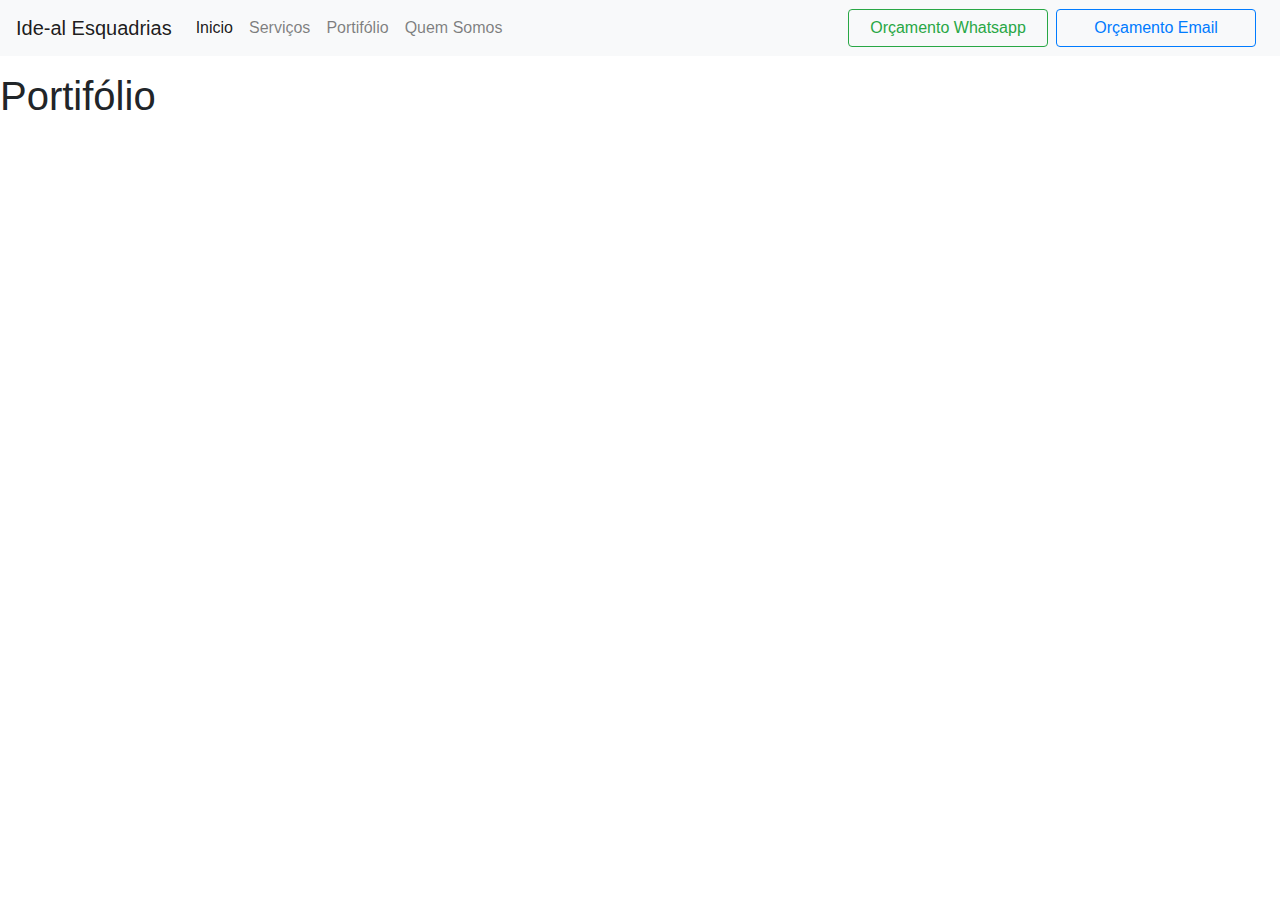
==== portifolio.html @ d732dbda "add. new views and routes" ====
<!doctype html>
<html lang="pt-br">
  <head>
    
    <meta charset="utf-8">
    <meta name="viewport" content="width=device-width, initial-scale=1, shrink-to-fit=no">

    <link rel="stylesheet" href="bootstrap-4.5.3-dist/css/bootstrap.css">
    <link rel="stylesheet" href="bootstrap-4.5.3-dist/css/bootstrap.min.css">

    <title>IDE-AL Esquadrias</title>
  </head>
  <body>



    <nav class="navbar navbar-expand-lg navbar-light bg-light mb-3">
        <a class="navbar-brand" href="index.html">Ide-al Esquadrias</a>
        <button class="navbar-toggler" type="button" data-toggle="collapse" data-target="#navbarSupportedContent" aria-controls="navbarSupportedContent" aria-expanded="false" aria-label="Toggle navigation">
          <span class="navbar-toggler-icon"></span>
        </button>
        <div class="collapse navbar-collapse" id="navbarSupportedContent">
          <ul class="navbar-nav mr-auto">
            <li class="nav-item active">
              <a class="nav-link" href="index.html">Inicio</a>
            </li>
            <div class="dropdown-divider"></div>
            <li class="nav-item">
              <a class="nav-link" href="servicos.html">Serviços</a>
            </li>
            <div class="dropdown-divider"></div>
            <li class="nav-item">
              <a class="nav-link" href="portifolio.html">Portifólio</a>
            </li>
            <div class="dropdown-divider"></div>
            <li class="nav-item">
              <a class="nav-link" href="quemSomos.html">Quem Somos</a>
            </li>
          </ul>
          <div class="dropdown-divider"></div>
          <form class="form-inline mr-2 my-2 my-lg-0">
            <button class="btn btn-outline-success my-2 my-sm-0 m-auto" style="width: 200px;">Orçamento Whatsapp</button>            
          </form>
          <form class="form-inline mr-2 my-2 my-lg-0">
            <button class="btn btn-outline-primary my-2 my-sm-0 m-auto" style="width: 200px;">Orçamento Email</button>
          </form>
        </div>
      </nav>



        <h1>Portifólio</h1>







    

    <script src="bootstrap-4.5.3-dist/js/jquery.js"></script>
    <script src="bootstrap-4.5.3-dist/js/bootstrap.js" ></script>
    <script src="bootstrap-4.5.3-dist/js/bootstrap.min.js" ></script>

  </body>
</html>




            <!-- <li class="nav-item dropdown">
              <a class="nav-link dropdown-toggle" href="#" id="navbarDropdown" role="button" data-toggle="dropdown" aria-haspopup="true" aria-expanded="false">
                Serviços
              </a>
              <div class="dropdown-menu" aria-labelledby="navbarDropdown">
                <a class="dropdown-item" href="#">Instalação</a>
                <div class="dropdown-divider"></div>
                <a class="dropdown-item" href="#">Manutenção</a>
              </div>
            </li> -->
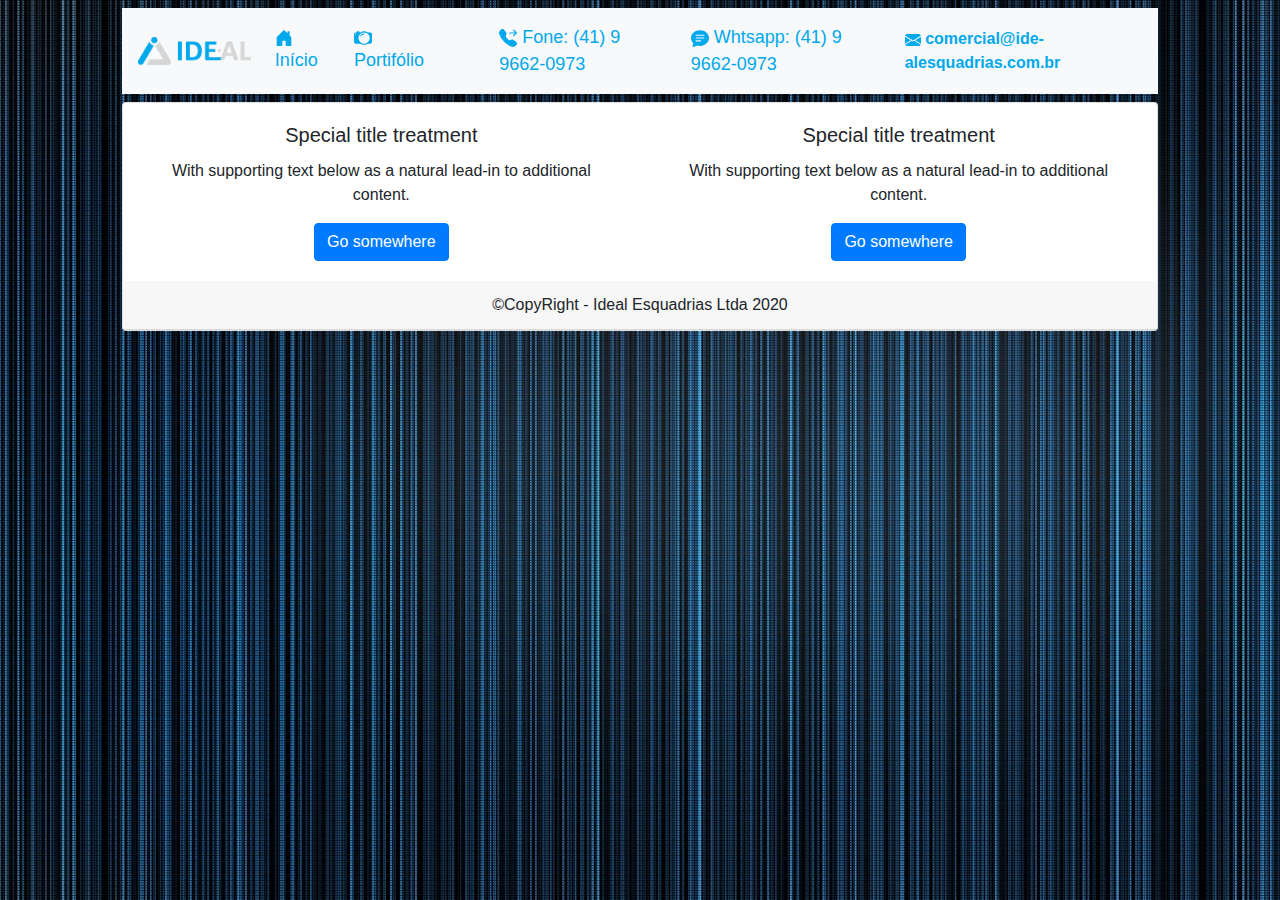
==== commit 8880938b: "create. protifoli.html" ====
--- a/portifolio.html
+++ b/portifolio.html
@@ -1,81 +1,112 @@
-<!doctype html>
 <html lang="pt-br">
   <head>
     
     <meta charset="utf-8">
     <meta name="viewport" content="width=device-width, initial-scale=1, shrink-to-fit=no">
 
+    <link rel="icon" href="img/favicon_ideal.ico"  type="image/icon type">
     <link rel="stylesheet" href="bootstrap-4.5.3-dist/css/bootstrap.css">
     <link rel="stylesheet" href="bootstrap-4.5.3-dist/css/bootstrap.min.css">
+    <link rel="stylesheet" href="bootstrap-4.5.3-dist/css/overrideStyle.css">
 
     <title>IDE-AL Esquadrias</title>
   </head>
   <body>
+    <!--GLOBAL STYLE-->
+    <style>
+      body{
+        background-image: url(img/background.jpg);
+      }
+
+      .logoIdeal{
+        height: 28px;
+        width: 113px;
+      }
+    </style>
+
+    <!--início menu navabar -->
+    <div class="col-lg-10 col-sm-12  m-0 m-auto">
+    <div class="row m-0">
+    <nav class="navbar navbar-expand-lg navbar-light bg-light col-lg-4 mt-2 mb-2">
+      <a class="navbar-brand" href="index.html"><img class="logoIdeal" src="img/logo_ideal.png"></a>
+      <button class="navbar-toggler" type="button" data-toggle="collapse" data-target="#navbarSupportedContent" aria-controls="navbarSupportedContent" aria-expanded="false" aria-label="Toggle navigation">
+        <span class="navbar-toggler-icon"></span>
+      </button>
+    
+      <div class="collapse navbar-collapse" id="navbarSupportedContent">
+        <ul class="navbar-nav">
+          <li class="nav-item ligue">
+            <a class="nav-link" href="index.html"  style="color: rgb(0, 168, 236); font-size: 18px;">
+              <svg width="1em" height="1em" viewBox="0 0 16 16" class="bi bi-house-door-fill" fill="currentColor" xmlns="http://www.w3.org/2000/svg">
+                <path d="M6.5 10.995V14.5a.5.5 0 0 1-.5.5H2a.5.5 0 0 1-.5-.5v-7a.5.5 0 0 1 .146-.354l6-6a.5.5 0 0 1 .708 0l6 6a.5.5 0 0 1 .146.354v7a.5.5 0 0 1-.5.5h-4a.5.5 0 0 1-.5-.5V11c0-.25-.25-.5-.5-.5H7c-.25 0-.5.25-.5.495z"/>
+                <path fill-rule="evenodd" d="M13 2.5V6l-2-2V2.5a.5.5 0 0 1 .5-.5h1a.5.5 0 0 1 .5.5z"/>
+              </svg>
+              Início
+            </a>
+          </li>
+          <li class="nav-item ligue">
+            <a class="nav-link" href="portifolio.html" style="color: rgb(0, 168, 236); font-size: 18px;">
+              <svg width="1em" height="1em" viewBox="0 0 16 16" class="bi bi-camera2" fill="currentColor" xmlns="http://www.w3.org/2000/svg">
+                <path d="M9 5C7.343 5 5 6.343 5 8a4 4 0 0 1 4-4v1z"/>
+                <path fill-rule="evenodd" d="M14.333 3h-2.015A5.97 5.97 0 0 0 9 2a5.972 5.972 0 0 0-3.318 1H1.667C.747 3 0 3.746 0 4.667v6.666C0 12.253.746 13 1.667 13h4.015c.95.632 2.091 1 3.318 1a5.973 5.973 0 0 0 3.318-1h2.015c.92 0 1.667-.746 1.667-1.667V4.667C16 3.747 15.254 3 14.333 3zM1.5 5a.5.5 0 1 0 0-1 .5.5 0 0 0 0 1zM9 13A5 5 0 1 0 9 3a5 5 0 0 0 0 10z"/>
+                <path d="M2 3a1 1 0 0 1 1-1h1a1 1 0 0 1 0 2H3a1 1 0 0 1-1-1z"/>
+              </svg>
+              Portifólio
+            </a>
+          </li>
+        </ul>
+      </div>
+    </nav>
+        <nav class="navbar navbar-expand-lg navbar-light bg-light col-lg-8 mt-2 mb-2" style="float: right;">
+                <a class="nav-link ligue" style="font-size: 18px; color: rgb(0, 168, 236)">
+                  <svg width="1em" height="1em" viewBox="0 0 16 16" class="bi bi-telephone-forward-fill" fill="currentColor" xmlns="http://www.w3.org/2000/svg">
+                    <path fill-rule="evenodd" d="M1.885.511a1.745 1.745 0 0 1 2.61.163L6.29 2.98c.329.423.445.974.315 1.494l-.547 2.19a.678.678 0 0 0 .178.643l2.457 2.457a.678.678 0 0 0 .644.178l2.189-.547a1.745 1.745 0 0 1 1.494.315l2.306 1.794c.829.645.905 1.87.163 2.611l-1.034 1.034c-.74.74-1.846 1.065-2.877.702a18.634 18.634 0 0 1-7.01-4.42 18.634 18.634 0 0 1-4.42-7.009c-.362-1.03-.037-2.137.703-2.877L1.885.511zm10.761.135a.5.5 0 0 1 .708 0l2.5 2.5a.5.5 0 0 1 0 .708l-2.5 2.5a.5.5 0 0 1-.708-.708L14.293 4H9.5a.5.5 0 0 1 0-1h4.793l-1.647-1.646a.5.5 0 0 1 0-.708z"/>
+                  </svg>
+                  Fone: (41) 9 9662-0973
+                </a>
+                <a class="nav-link ligue" style="font-size: 18px; color: rgb(0, 168, 236)">
+                  <svg width="1em" height="1em" viewBox="0 0 16 16" class="bi bi-chat-text-fill" fill="currentColor" xmlns="http://www.w3.org/2000/svg">
+                    <path fill-rule="evenodd" d="M16 8c0 3.866-3.582 7-8 7a9.06 9.06 0 0 1-2.347-.306c-.584.296-1.925.864-4.181 1.234-.2.032-.352-.176-.273-.362.354-.836.674-1.95.77-2.966C.744 11.37 0 9.76 0 8c0-3.866 3.582-7 8-7s8 3.134 8 7zM4.5 5a.5.5 0 0 0 0 1h7a.5.5 0 0 0 0-1h-7zm0 2.5a.5.5 0 0 0 0 1h7a.5.5 0 0 0 0-1h-7zm0 2.5a.5.5 0 0 0 0 1h4a.5.5 0 0 0 0-1h-4z"/>
+                  </svg>
+                  Whtsapp: (41) 9 9662-0973
+                </a>
+                <a class="nav-link ligue" style="font-size: 16px; color: rgb(0, 168, 236);">
+                  <svg width="1em" height="1em" viewBox="0 0 16 16" class="bi bi-envelope-fill" fill="currentColor" xmlns="http://www.w3.org/2000/svg">
+                    <path fill-rule="evenodd" d="M.05 3.555A2 2 0 0 1 2 2h12a2 2 0 0 1 1.95 1.555L8 8.414.05 3.555zM0 4.697v7.104l5.803-3.558L0 4.697zM6.761 8.83l-6.57 4.027A2 2 0 0 0 2 14h12a2 2 0 0 0 1.808-1.144l-6.57-4.027L8 9.586l-1.239-.757zm3.436-.586L16 11.801V4.697l-5.803 3.546z"/>
+                  </svg>
+                  <b>comercial@ide-alesquadrias.com.br</b>
+                </a>
+
+        </nav>
+      </div>
+        <!--fim menu navabar -->
+    
+
+        <!--inicio do footer-->
+        <div class="card mb-2">
+          <div class="row m-0">
+          <div class="card-body text-center col-lg-6 col-sm-12">
+            <h5 class="card-title">Special title treatment</h5>
+            <p class="card-text">With supporting text below as a natural lead-in to additional content.</p>
+            <a href="#" class="btn btn-primary">Go somewhere</a>
+          </div>
+          <div class="card-body text-center col-lg-6 col-sm-12">
+            <h5 class="card-title">Special title treatment</h5>
+            <p class="card-text">With supporting text below as a natural lead-in to additional content.</p>
+            <a href="#" class="btn btn-primary">Go somewhere</a>
+          </div>
+        </div>
+          <div class="card-header text-center">
+            ©CopyRight - Ideal Esquadrias Ltda 2020
+          </div>
+        </div>
+      </div>
+        <!-- final do footer-->
 
 
+  <script src="bootstrap-4.5.3-dist/js/jquery.js"></script>
+  <script src="bootstrap-4.5.3-dist/js/bootstrap.js" ></script>
+  <script src="bootstrap-4.5.3-dist/js/bootstrap.min.js" ></script>
 
-    <nav class="navbar navbar-expand-lg navbar-light bg-light mb-3">
-        <a class="navbar-brand" href="index.html">Ide-al Esquadrias</a>
-        <button class="navbar-toggler" type="button" data-toggle="collapse" data-target="#navbarSupportedContent" aria-controls="navbarSupportedContent" aria-expanded="false" aria-label="Toggle navigation">
-          <span class="navbar-toggler-icon"></span>
-        </button>
-        <div class="collapse navbar-collapse" id="navbarSupportedContent">
-          <ul class="navbar-nav mr-auto">
-            <li class="nav-item active">
-              <a class="nav-link" href="index.html">Inicio</a>
-            </li>
-            <div class="dropdown-divider"></div>
-            <li class="nav-item">
-              <a class="nav-link" href="servicos.html">Serviços</a>
-            </li>
-            <div class="dropdown-divider"></div>
-            <li class="nav-item">
-              <a class="nav-link" href="portifolio.html">Portifólio</a>
-            </li>
-            <div class="dropdown-divider"></div>
-            <li class="nav-item">
-              <a class="nav-link" href="quemSomos.html">Quem Somos</a>
-            </li>
-          </ul>
-          <div class="dropdown-divider"></div>
-          <form class="form-inline mr-2 my-2 my-lg-0">
-            <button class="btn btn-outline-success my-2 my-sm-0 m-auto" style="width: 200px;">Orçamento Whatsapp</button>            
-          </form>
-          <form class="form-inline mr-2 my-2 my-lg-0">
-            <button class="btn btn-outline-primary my-2 my-sm-0 m-auto" style="width: 200px;">Orçamento Email</button>
-          </form>
-        </div>
-      </nav>
-
-
-
-        <h1>Portifólio</h1>
-
-
-
-
-
-
-
-    
-
-    <script src="bootstrap-4.5.3-dist/js/jquery.js"></script>
-    <script src="bootstrap-4.5.3-dist/js/bootstrap.js" ></script>
-    <script src="bootstrap-4.5.3-dist/js/bootstrap.min.js" ></script>
-
-  </body>
-</html>
-
-
-
-
-            <!-- <li class="nav-item dropdown">
-              <a class="nav-link dropdown-toggle" href="#" id="navbarDropdown" role="button" data-toggle="dropdown" aria-haspopup="true" aria-expanded="false">
-                Serviços
-              </a>
-              <div class="dropdown-menu" aria-labelledby="navbarDropdown">
-                <a class="dropdown-item" href="#">Instalação</a>
-                <div class="dropdown-divider"></div>
-                <a class="dropdown-item" href="#">Manutenção</a>
-              </div>
-            </li> -->
+</body>
+</html>--- a/bootstrap-4.5.3-dist/css/overrideStyle.css
+++ b/bootstrap-4.5.3-dist/css/overrideStyle.css
@@ -0,0 +1,39 @@
+/* Monitors with screen width 1366px or above */
+@media only screen and (min-width: 1366px) {
+    
+}
+
+
+/*  Tablets in landscape mode, older desktop monitors */
+@media only screen and (min-width: 1024px) and (max-width: 1365px) {
+
+
+}
+
+
+/*  Tablets in portrait mode, large display smartphones landscape mode */
+@media only screen and (min-width: 768px) and (max-width: 1023px) {
+    .ligue{
+        margin: auto;
+    }
+    
+}
+
+
+/*  Smartphones in landscape mode */
+@media only screen and (min-width: 421px) and (max-width: 767px) {
+    .ligue{
+        margin: auto;
+    }
+    
+}
+
+
+/*  Smartphones in portrait mode  */
+@media only screen and (max-width: 420px) {
+    .ligue{
+        margin: auto;
+    }
+    
+
+}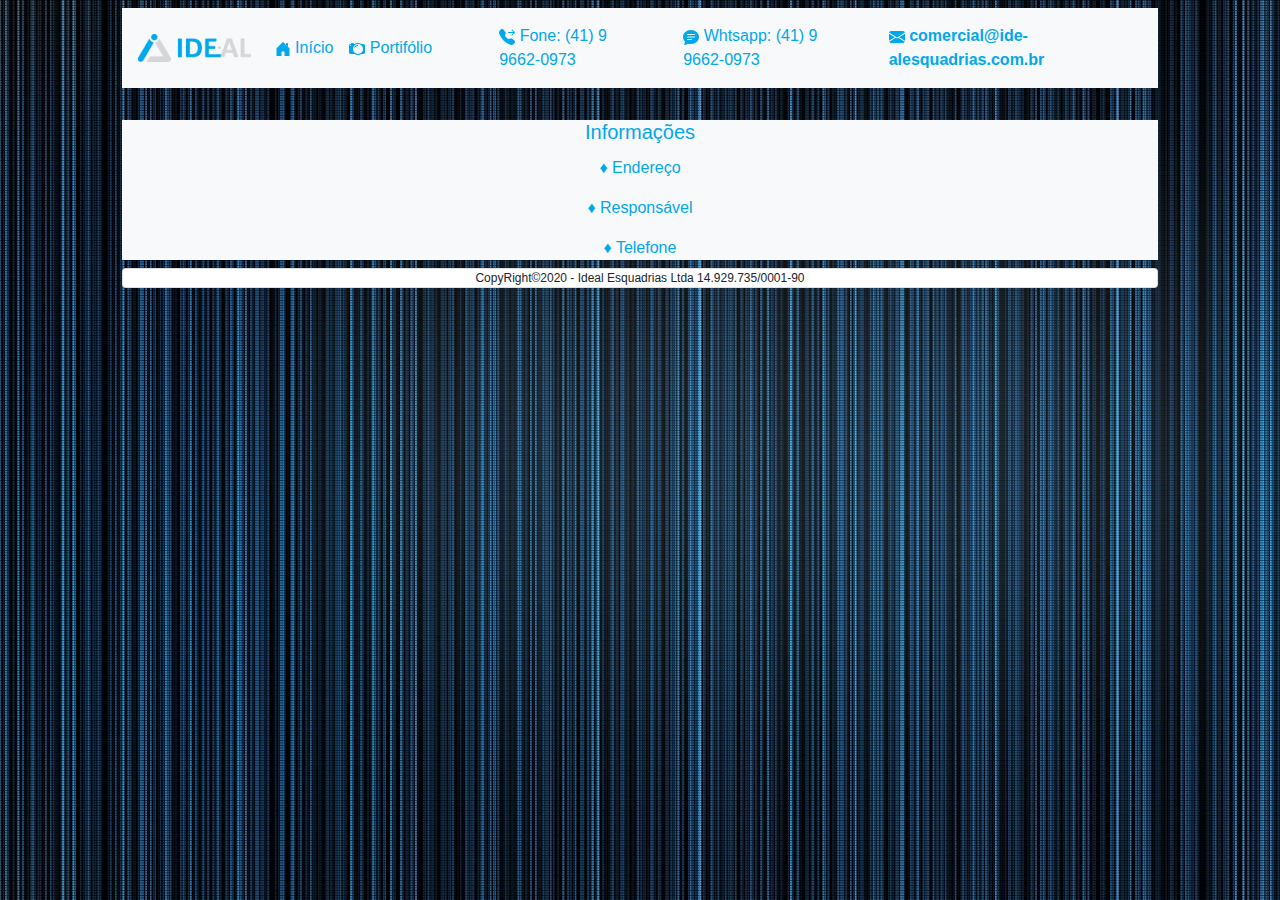
==== commit d1c56baf: "update. index.html, portifolio.hmtl" ====
--- a/portifolio.html
+++ b/portifolio.html
@@ -18,6 +18,11 @@
         background-image: url(img/background.jpg);
       }
 
+      .icon{
+        width: 32px;
+        height: 32px;
+      }
+
       .logoIdeal{
         height: 28px;
         width: 113px;
@@ -36,7 +41,7 @@
       <div class="collapse navbar-collapse" id="navbarSupportedContent">
         <ul class="navbar-nav">
           <li class="nav-item ligue">
-            <a class="nav-link" href="index.html"  style="color: rgb(0, 168, 236); font-size: 18px;">
+            <a class="nav-link fonte" href="index.html"  style="color: rgb(0, 168, 236);">
               <svg width="1em" height="1em" viewBox="0 0 16 16" class="bi bi-house-door-fill" fill="currentColor" xmlns="http://www.w3.org/2000/svg">
                 <path d="M6.5 10.995V14.5a.5.5 0 0 1-.5.5H2a.5.5 0 0 1-.5-.5v-7a.5.5 0 0 1 .146-.354l6-6a.5.5 0 0 1 .708 0l6 6a.5.5 0 0 1 .146.354v7a.5.5 0 0 1-.5.5h-4a.5.5 0 0 1-.5-.5V11c0-.25-.25-.5-.5-.5H7c-.25 0-.5.25-.5.495z"/>
                 <path fill-rule="evenodd" d="M13 2.5V6l-2-2V2.5a.5.5 0 0 1 .5-.5h1a.5.5 0 0 1 .5.5z"/>
@@ -45,7 +50,7 @@
             </a>
           </li>
           <li class="nav-item ligue">
-            <a class="nav-link" href="portifolio.html" style="color: rgb(0, 168, 236); font-size: 18px;">
+            <a class="nav-link fonte" href="portifolio.html" style="color: rgb(0, 168, 236);">
               <svg width="1em" height="1em" viewBox="0 0 16 16" class="bi bi-camera2" fill="currentColor" xmlns="http://www.w3.org/2000/svg">
                 <path d="M9 5C7.343 5 5 6.343 5 8a4 4 0 0 1 4-4v1z"/>
                 <path fill-rule="evenodd" d="M14.333 3h-2.015A5.97 5.97 0 0 0 9 2a5.972 5.972 0 0 0-3.318 1H1.667C.747 3 0 3.746 0 4.667v6.666C0 12.253.746 13 1.667 13h4.015c.95.632 2.091 1 3.318 1a5.973 5.973 0 0 0 3.318-1h2.015c.92 0 1.667-.746 1.667-1.667V4.667C16 3.747 15.254 3 14.333 3zM1.5 5a.5.5 0 1 0 0-1 .5.5 0 0 0 0 1zM9 13A5 5 0 1 0 9 3a5 5 0 0 0 0 10z"/>
@@ -58,19 +63,19 @@
       </div>
     </nav>
         <nav class="navbar navbar-expand-lg navbar-light bg-light col-lg-8 mt-2 mb-2" style="float: right;">
-                <a class="nav-link ligue" style="font-size: 18px; color: rgb(0, 168, 236)">
+                <a class="nav-link ligue fonte" style="color: rgb(0, 168, 236)">
                   <svg width="1em" height="1em" viewBox="0 0 16 16" class="bi bi-telephone-forward-fill" fill="currentColor" xmlns="http://www.w3.org/2000/svg">
                     <path fill-rule="evenodd" d="M1.885.511a1.745 1.745 0 0 1 2.61.163L6.29 2.98c.329.423.445.974.315 1.494l-.547 2.19a.678.678 0 0 0 .178.643l2.457 2.457a.678.678 0 0 0 .644.178l2.189-.547a1.745 1.745 0 0 1 1.494.315l2.306 1.794c.829.645.905 1.87.163 2.611l-1.034 1.034c-.74.74-1.846 1.065-2.877.702a18.634 18.634 0 0 1-7.01-4.42 18.634 18.634 0 0 1-4.42-7.009c-.362-1.03-.037-2.137.703-2.877L1.885.511zm10.761.135a.5.5 0 0 1 .708 0l2.5 2.5a.5.5 0 0 1 0 .708l-2.5 2.5a.5.5 0 0 1-.708-.708L14.293 4H9.5a.5.5 0 0 1 0-1h4.793l-1.647-1.646a.5.5 0 0 1 0-.708z"/>
                   </svg>
                   Fone: (41) 9 9662-0973
                 </a>
-                <a class="nav-link ligue" style="font-size: 18px; color: rgb(0, 168, 236)">
+                <a class="nav-link ligue fonte" style="color: rgb(0, 168, 236)">
                   <svg width="1em" height="1em" viewBox="0 0 16 16" class="bi bi-chat-text-fill" fill="currentColor" xmlns="http://www.w3.org/2000/svg">
                     <path fill-rule="evenodd" d="M16 8c0 3.866-3.582 7-8 7a9.06 9.06 0 0 1-2.347-.306c-.584.296-1.925.864-4.181 1.234-.2.032-.352-.176-.273-.362.354-.836.674-1.95.77-2.966C.744 11.37 0 9.76 0 8c0-3.866 3.582-7 8-7s8 3.134 8 7zM4.5 5a.5.5 0 0 0 0 1h7a.5.5 0 0 0 0-1h-7zm0 2.5a.5.5 0 0 0 0 1h7a.5.5 0 0 0 0-1h-7zm0 2.5a.5.5 0 0 0 0 1h4a.5.5 0 0 0 0-1h-4z"/>
                   </svg>
                   Whtsapp: (41) 9 9662-0973
                 </a>
-                <a class="nav-link ligue" style="font-size: 16px; color: rgb(0, 168, 236);">
+                <a class="nav-link ligue fonte" style="color: rgb(0, 168, 236);">
                   <svg width="1em" height="1em" viewBox="0 0 16 16" class="bi bi-envelope-fill" fill="currentColor" xmlns="http://www.w3.org/2000/svg">
                     <path fill-rule="evenodd" d="M.05 3.555A2 2 0 0 1 2 2h12a2 2 0 0 1 1.95 1.555L8 8.414.05 3.555zM0 4.697v7.104l5.803-3.558L0 4.697zM6.761 8.83l-6.57 4.027A2 2 0 0 0 2 14h12a2 2 0 0 0 1.808-1.144l-6.57-4.027L8 9.586l-1.239-.757zm3.436-.586L16 11.801V4.697l-5.803 3.546z"/>
                   </svg>
@@ -79,28 +84,37 @@
 
         </nav>
       </div>
+
+      <!--inicio portifolio-->
+
+
+      <!--fim portifolio-->
+
         <!--fim menu navabar -->
-    
+        <div class="bg-light col-md-12 ml-0 mr-0 text-center">
+
+         
+            <h5 class="card-title mt-4" style="color: rgb(0, 168, 236)">Informações</h5>
+            <p class="card-text" style="color: rgb(0, 168, 236)">♦ Endereço</p>
+            <p class="card-text" style="color: rgb(0, 168, 236)">♦ Responsável</p>
+            <p class="card-text mb-2" style="color: rgb(0, 168, 236)">♦ Telefone</p>
+        
+            <!--
+            <h5 class="card-title mr-4 ml-4">Siga-nos nas Redes</h5>
+            <a href="#" class="mr-4 ml-4"><img src="img/logoFacebook.png" class="icon"></a>
+            <a href="#" class="mr-4 ml-4"><img src="img/logoInstagram.png" class="icon"></a>
+            <a href="#" class="mr-4 ml-4"><img src="img/logoLinkedin.png" class="icon"></a>
+            -->
+          
+        </div>
+        
 
         <!--inicio do footer-->
-        <div class="card mb-2">
-          <div class="row m-0">
-          <div class="card-body text-center col-lg-6 col-sm-12">
-            <h5 class="card-title">Special title treatment</h5>
-            <p class="card-text">With supporting text below as a natural lead-in to additional content.</p>
-            <a href="#" class="btn btn-primary">Go somewhere</a>
-          </div>
-          <div class="card-body text-center col-lg-6 col-sm-12">
-            <h5 class="card-title">Special title treatment</h5>
-            <p class="card-text">With supporting text below as a natural lead-in to additional content.</p>
-            <a href="#" class="btn btn-primary">Go somewhere</a>
+          <div class="card text-center col-md-12" style="font-size: 12px;">
+            CopyRight©2020 - Ideal Esquadrias Ltda 14.929.735/0001-90
           </div>
         </div>
-          <div class="card-header text-center">
-            ©CopyRight - Ideal Esquadrias Ltda 2020
-          </div>
         </div>
-      </div>
         <!-- final do footer-->
 
 
--- a/bootstrap-4.5.3-dist/css/overrideStyle.css
+++ b/bootstrap-4.5.3-dist/css/overrideStyle.css
@@ -1,11 +1,17 @@
 /* Monitors with screen width 1366px or above */
 @media only screen and (min-width: 1366px) {
-    
+    .fonte{
+        font-size: 18px;
+    }  
+      
 }
 
 
 /*  Tablets in landscape mode, older desktop monitors */
 @media only screen and (min-width: 1024px) and (max-width: 1365px) {
+    .fonte{
+        font-size: 16px;
+    }    
 
 
 }
@@ -26,6 +32,10 @@
         margin: auto;
     }
     
+    .fonte{
+        font-size: 12px;
+    }    
+
 }
 
 
@@ -35,5 +45,8 @@
         margin: auto;
     }
     
+    .fonte{
+        font-size: 12px;
+    }    
 
 }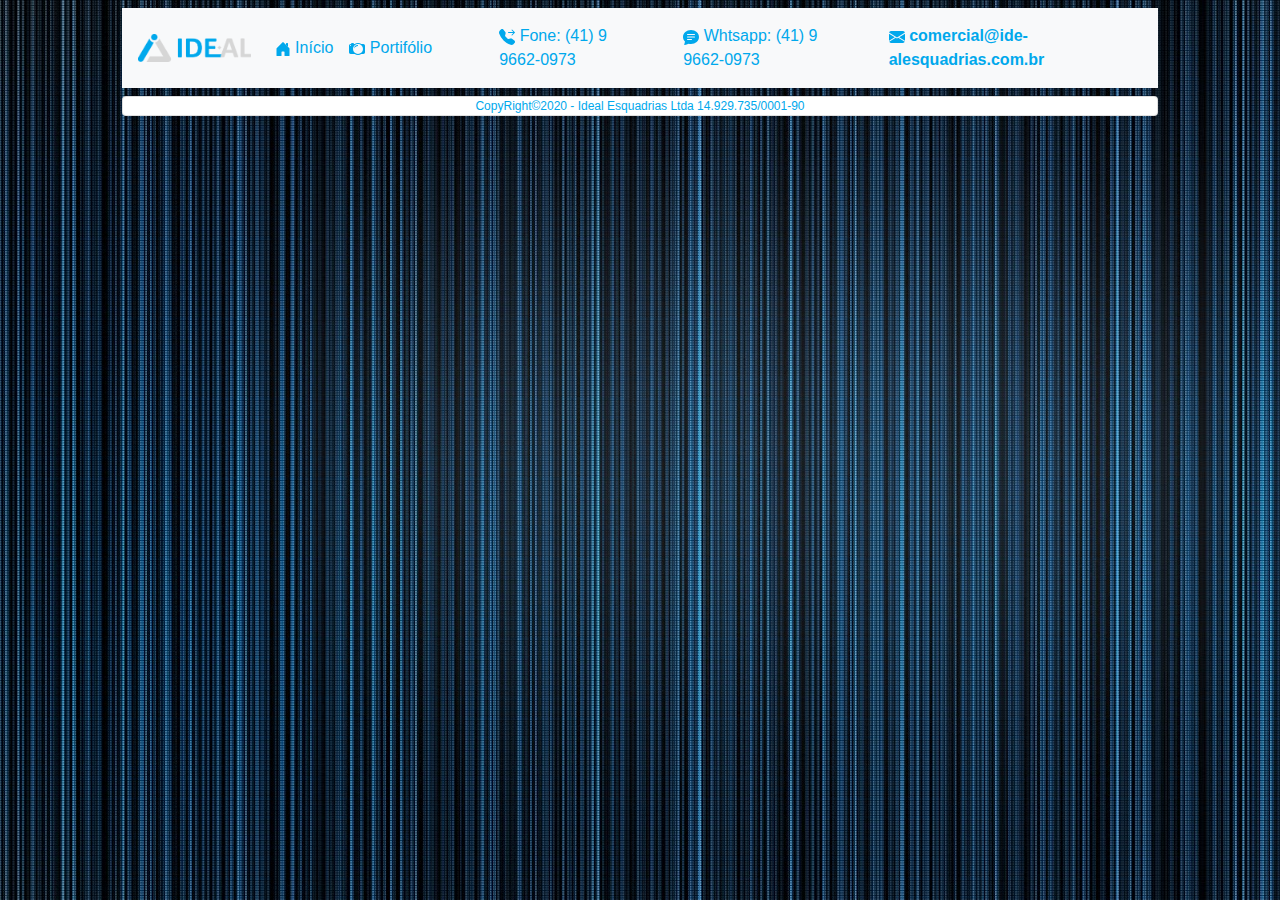
==== commit ef76d81c: "update.alteration" ====
--- a/portifolio.html
+++ b/portifolio.html
@@ -87,11 +87,14 @@
 
       <!--inicio portifolio-->
 
+      <!--img/produto_porta1.png-->
+
+
 
       <!--fim portifolio-->
 
         <!--fim menu navabar -->
-        <div class="bg-light col-md-12 ml-0 mr-0 text-center">
+        <!--<div class="bg-light col-md-12 ml-0 mr-0 text-center">
 
          
             <h5 class="card-title mt-4" style="color: rgb(0, 168, 236)">Informações</h5>
@@ -99,22 +102,22 @@
             <p class="card-text" style="color: rgb(0, 168, 236)">♦ Responsável</p>
             <p class="card-text mb-2" style="color: rgb(0, 168, 236)">♦ Telefone</p>
         
-            <!--
+           
             <h5 class="card-title mr-4 ml-4">Siga-nos nas Redes</h5>
             <a href="#" class="mr-4 ml-4"><img src="img/logoFacebook.png" class="icon"></a>
             <a href="#" class="mr-4 ml-4"><img src="img/logoInstagram.png" class="icon"></a>
             <a href="#" class="mr-4 ml-4"><img src="img/logoLinkedin.png" class="icon"></a>
-            -->
+         
           
-        </div>
+        </div>-->
         
 
         <!--inicio do footer-->
-          <div class="card text-center col-md-12" style="font-size: 12px;">
+          <div class="card text-center col-md-12" style="font-size: 12px; color: rgb(0, 168, 236)">
             CopyRight©2020 - Ideal Esquadrias Ltda 14.929.735/0001-90
           </div>
         </div>
-        </div>
+
         <!-- final do footer-->
 
 
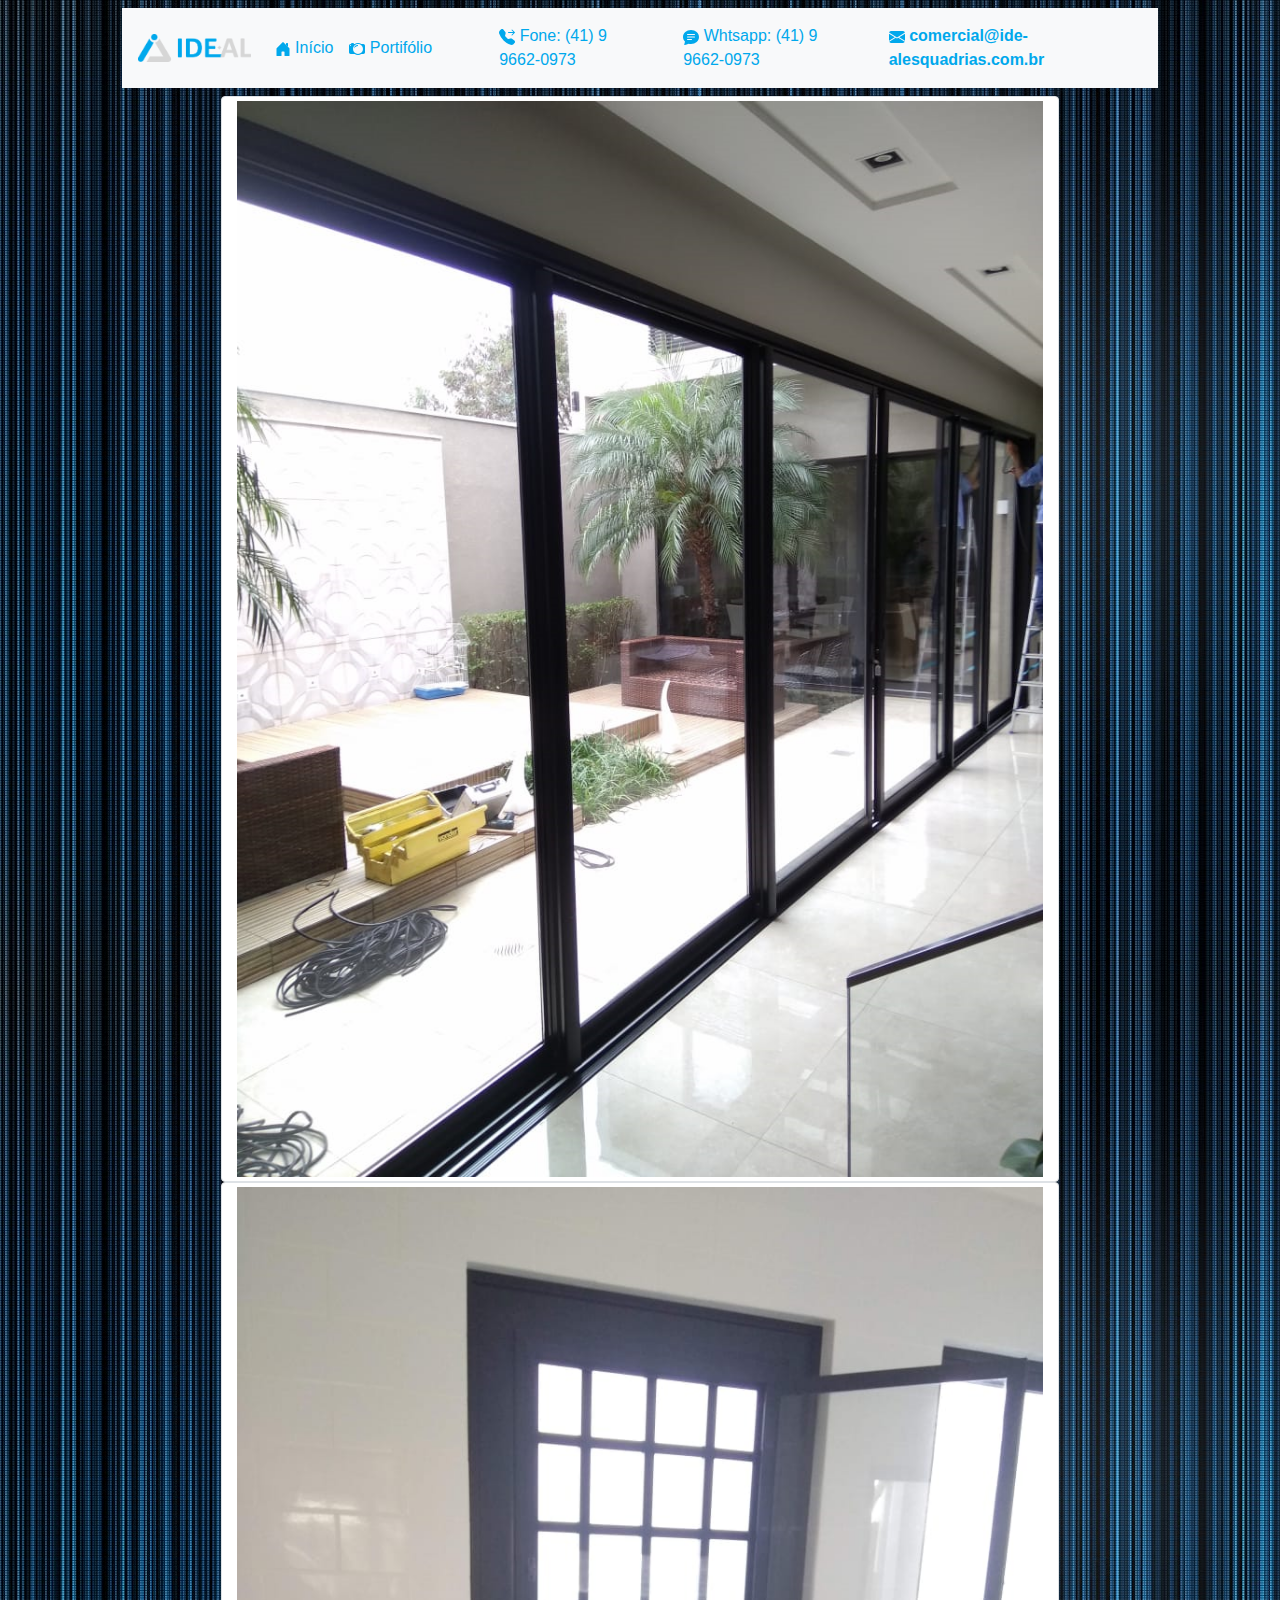
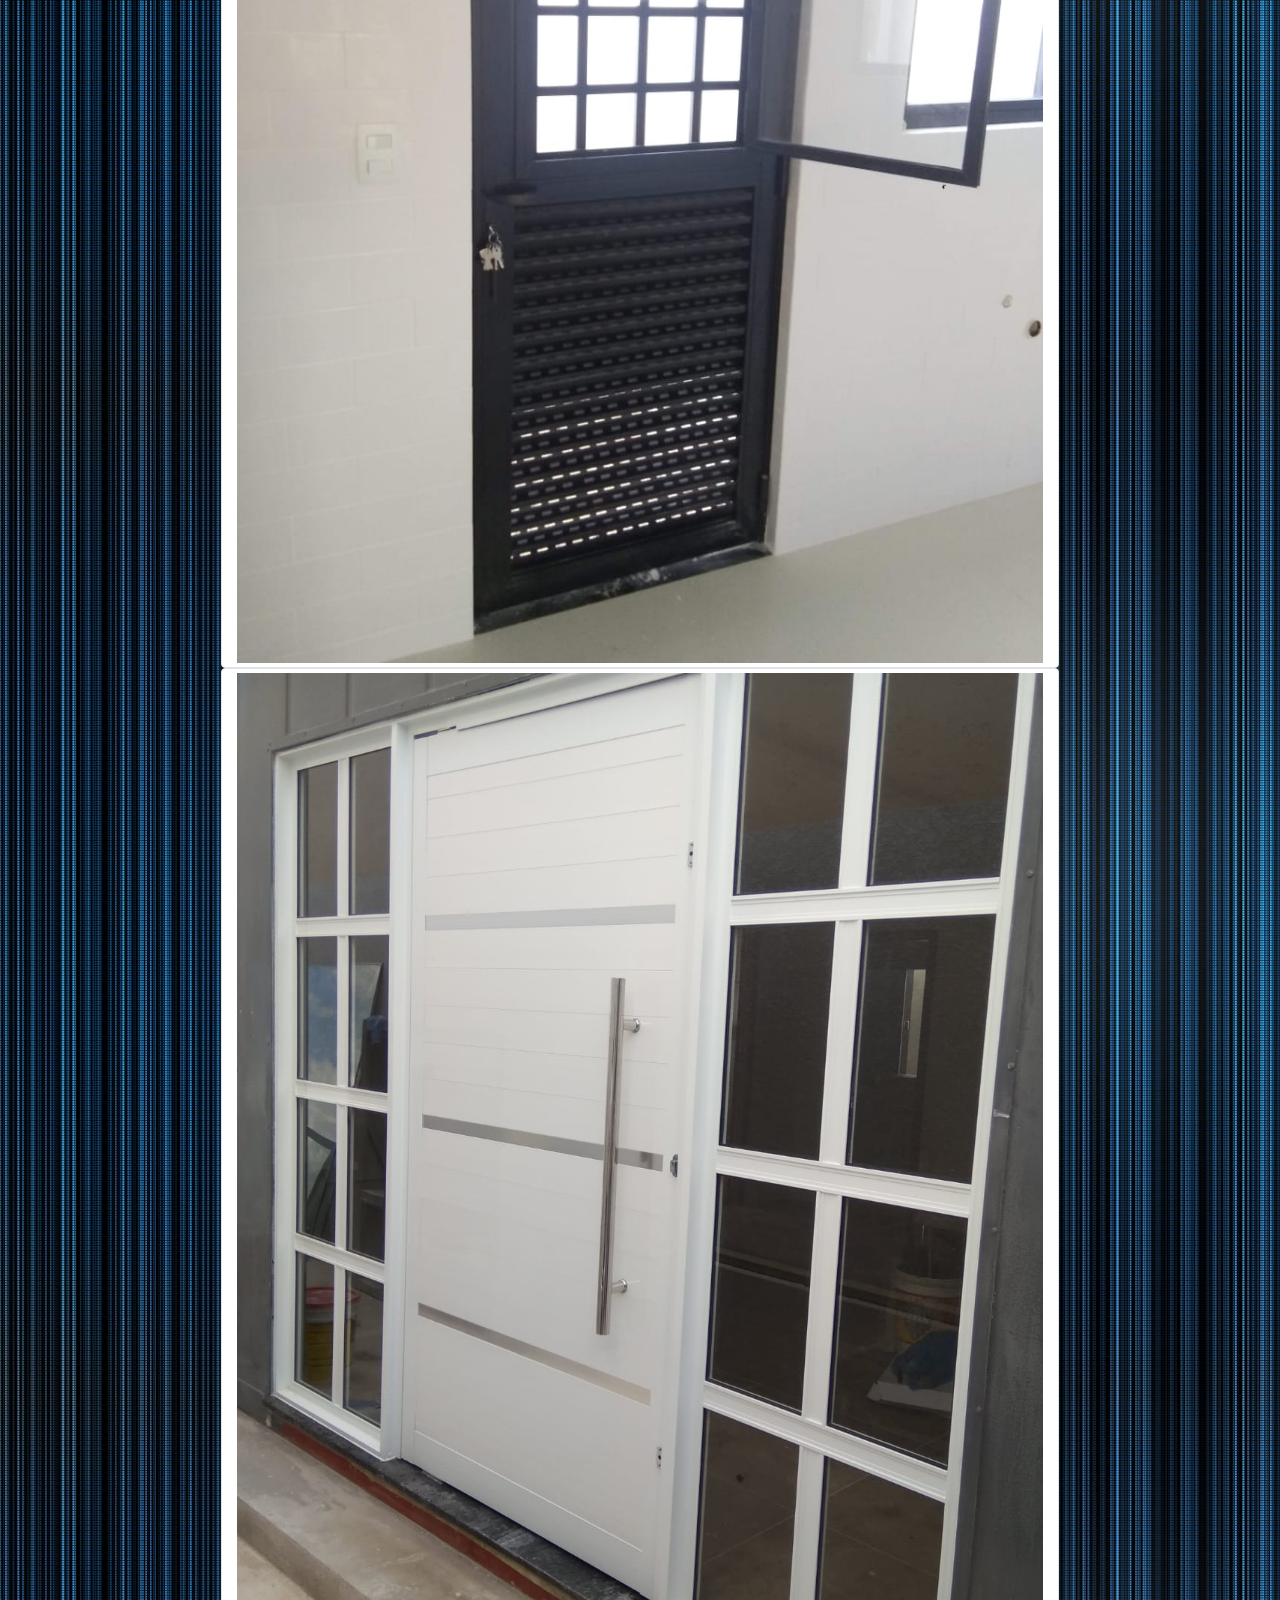
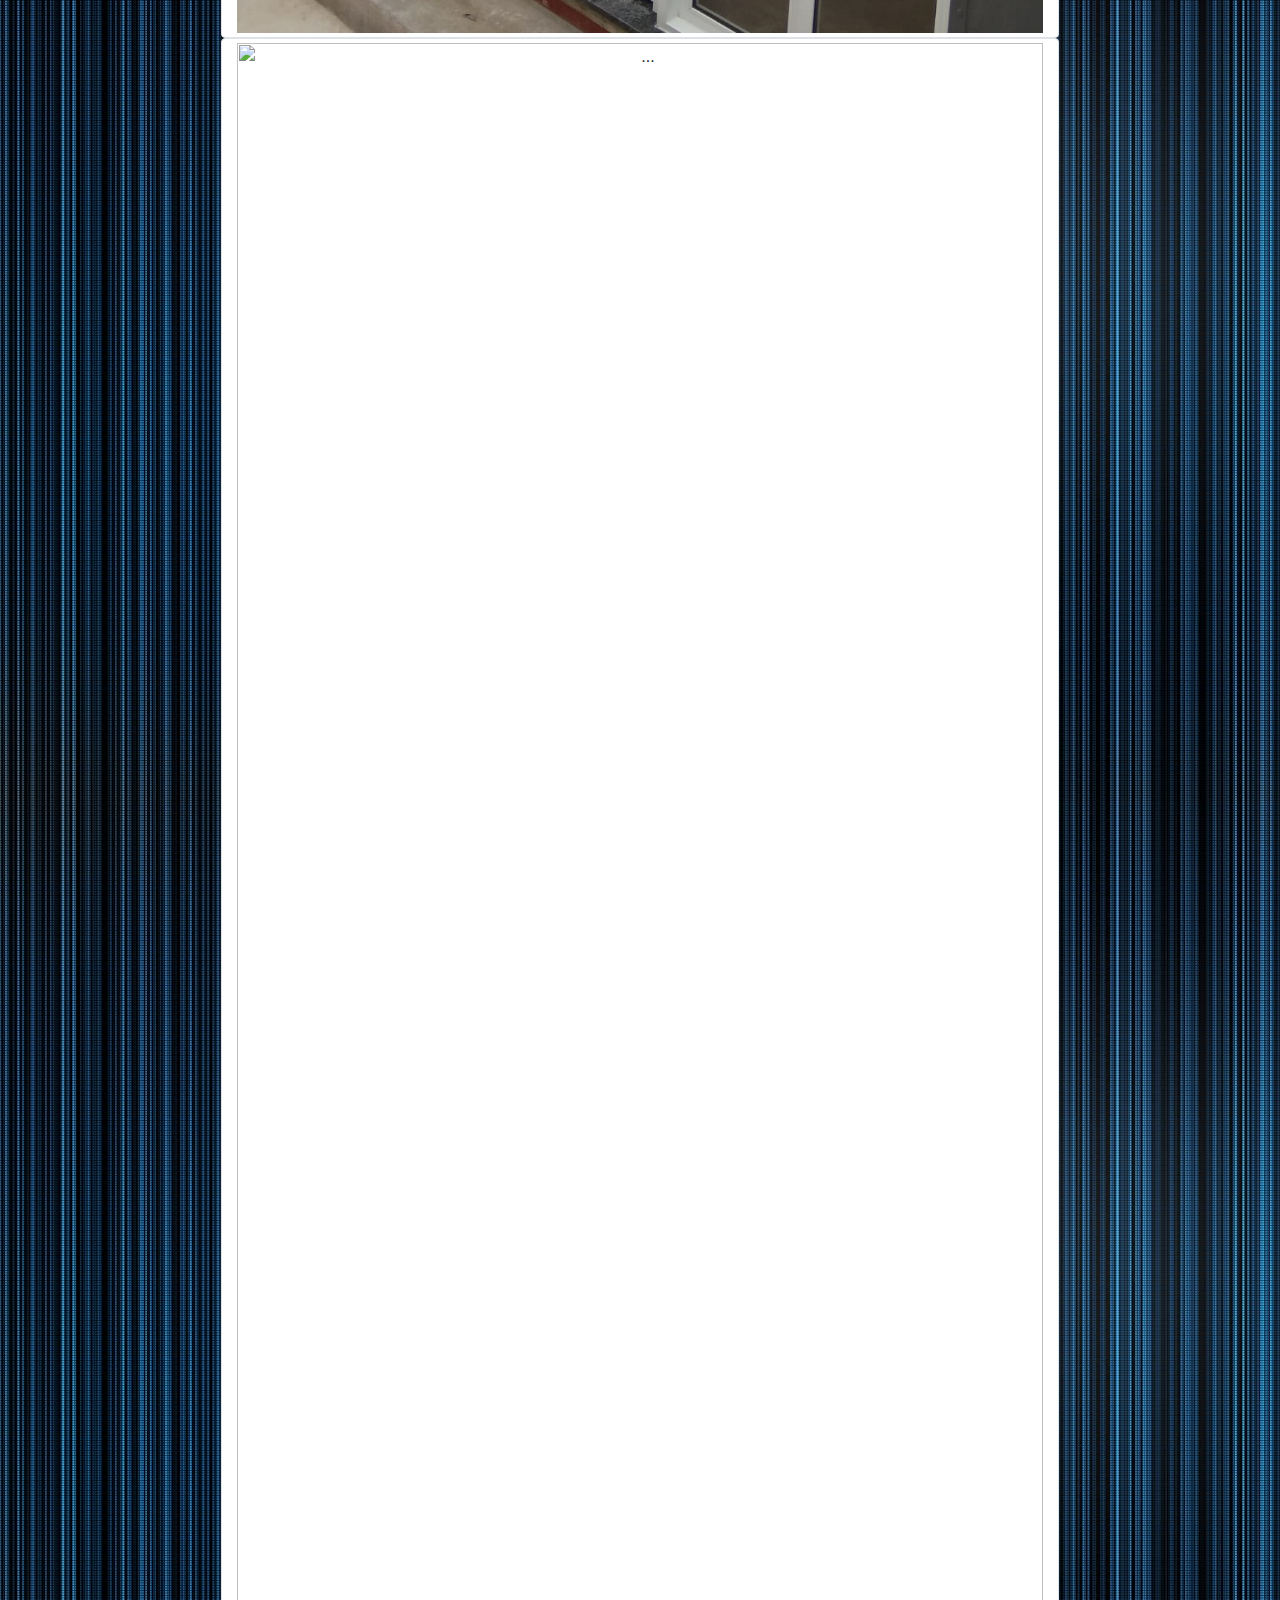
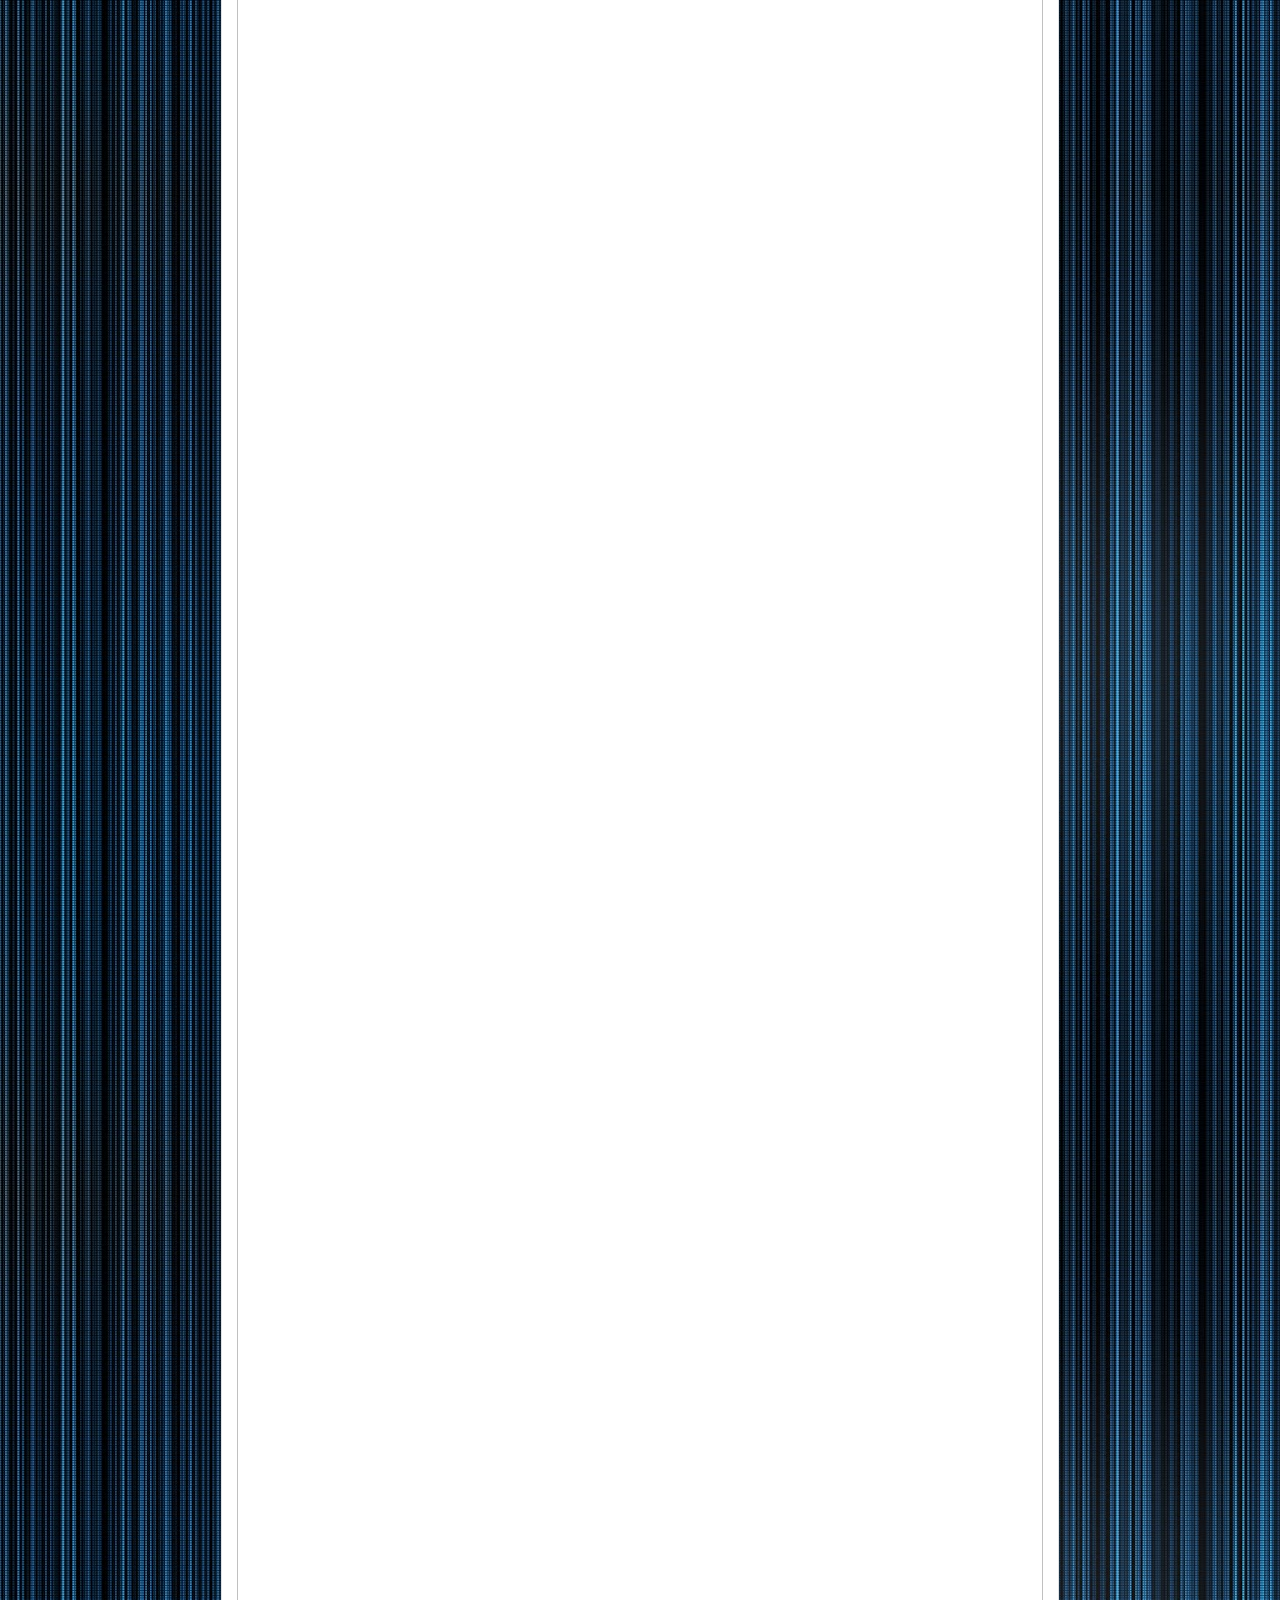
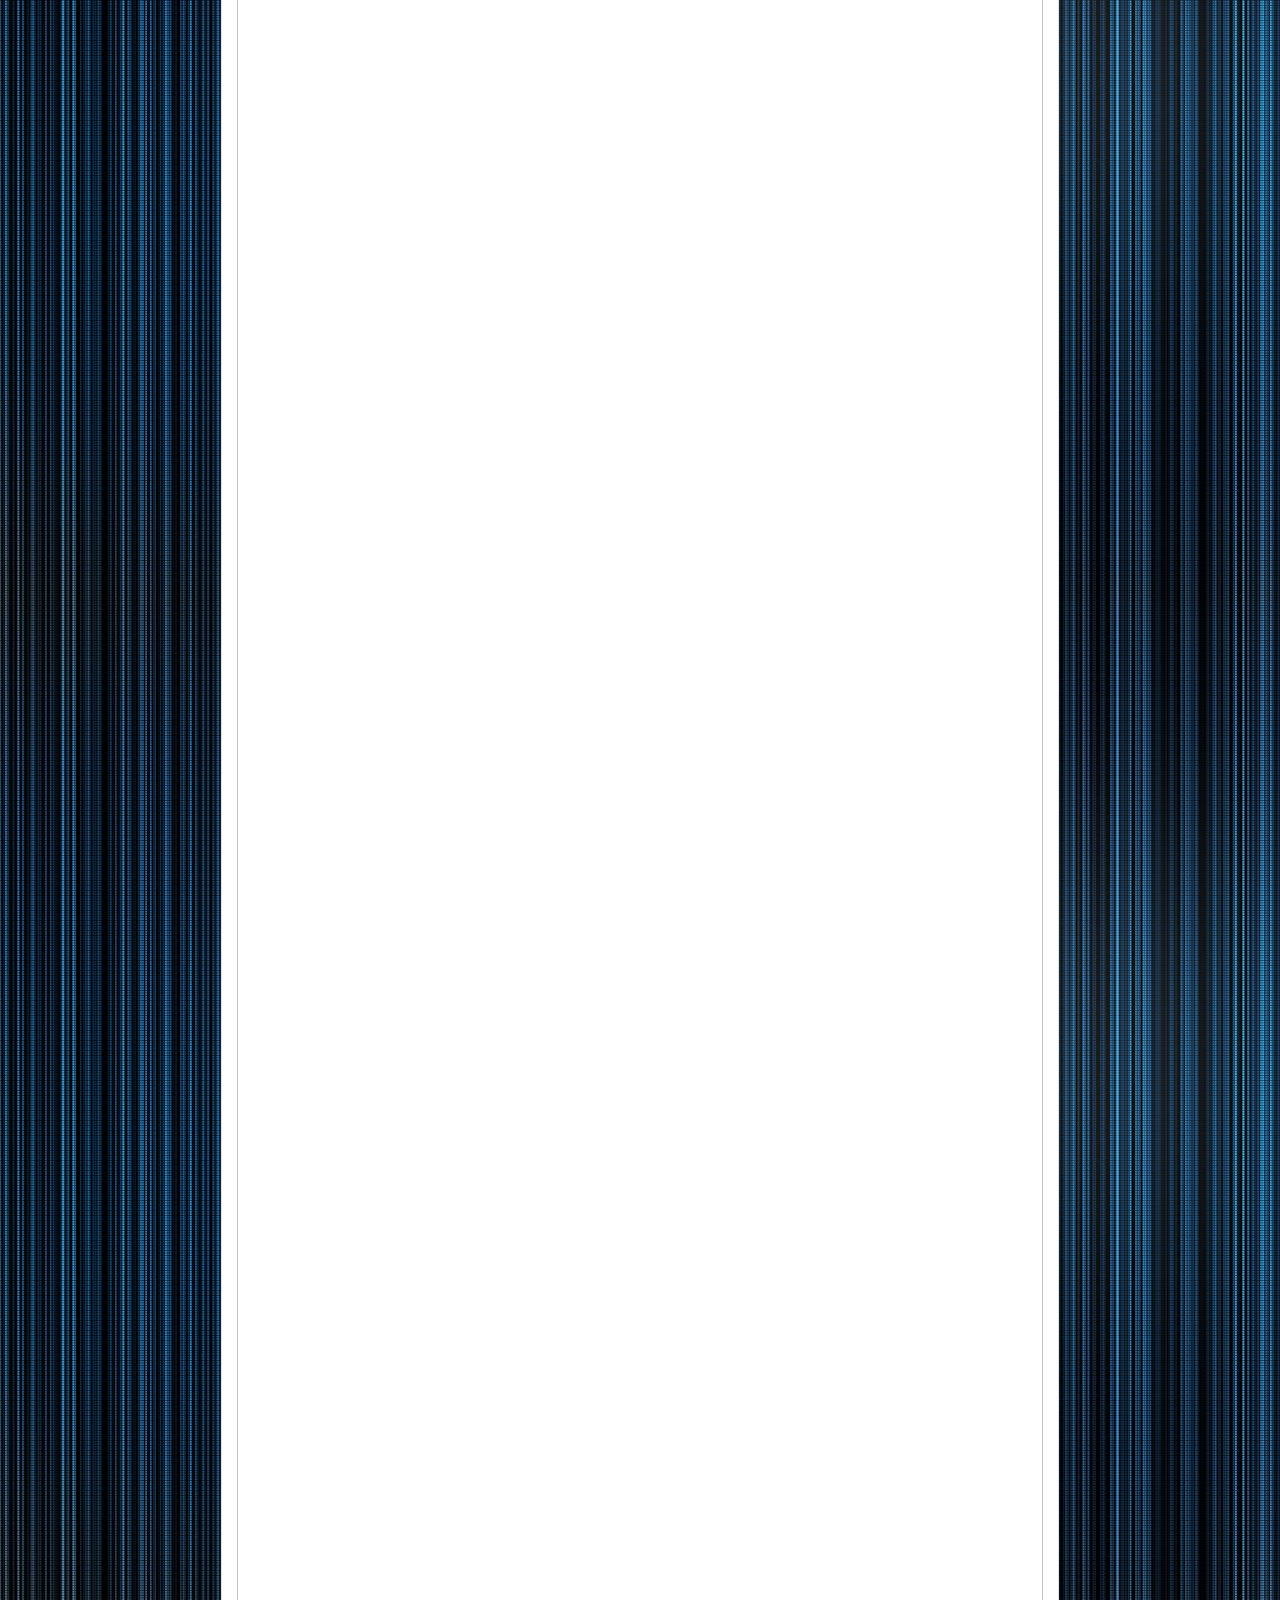
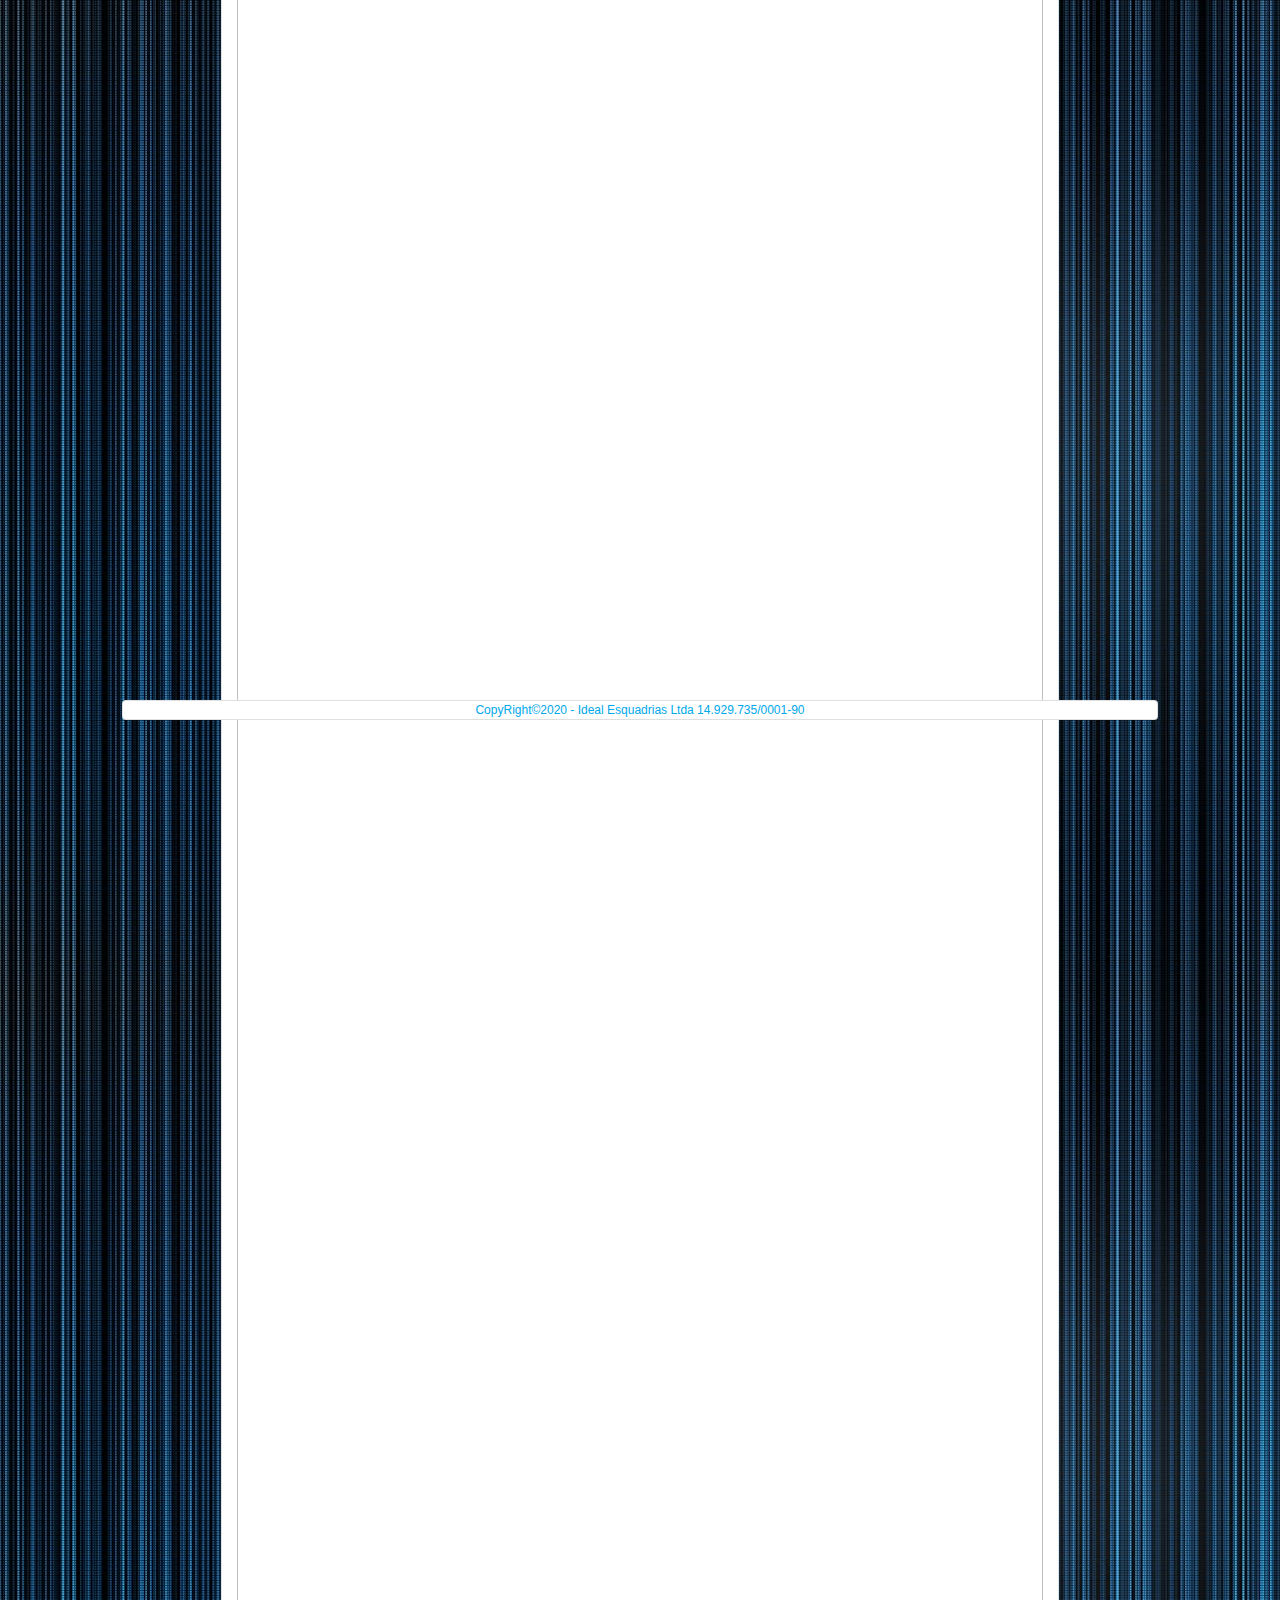
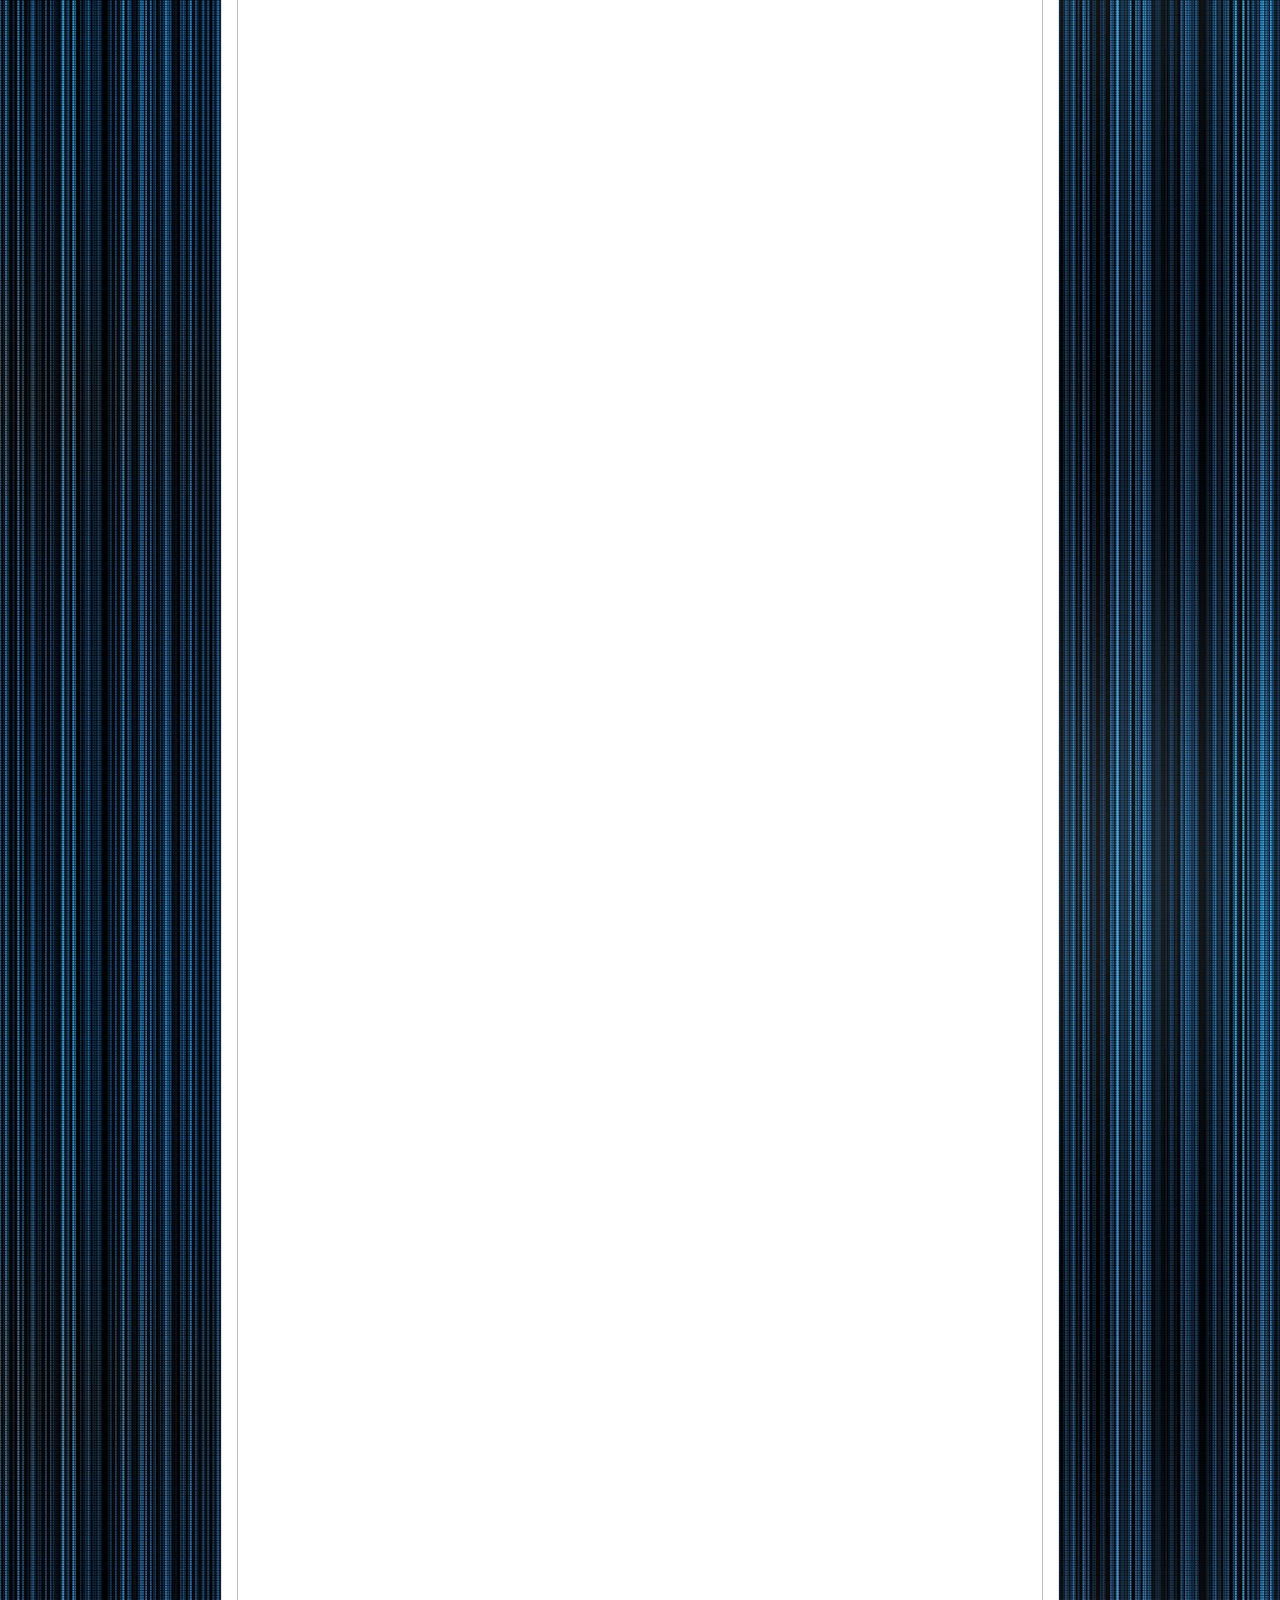
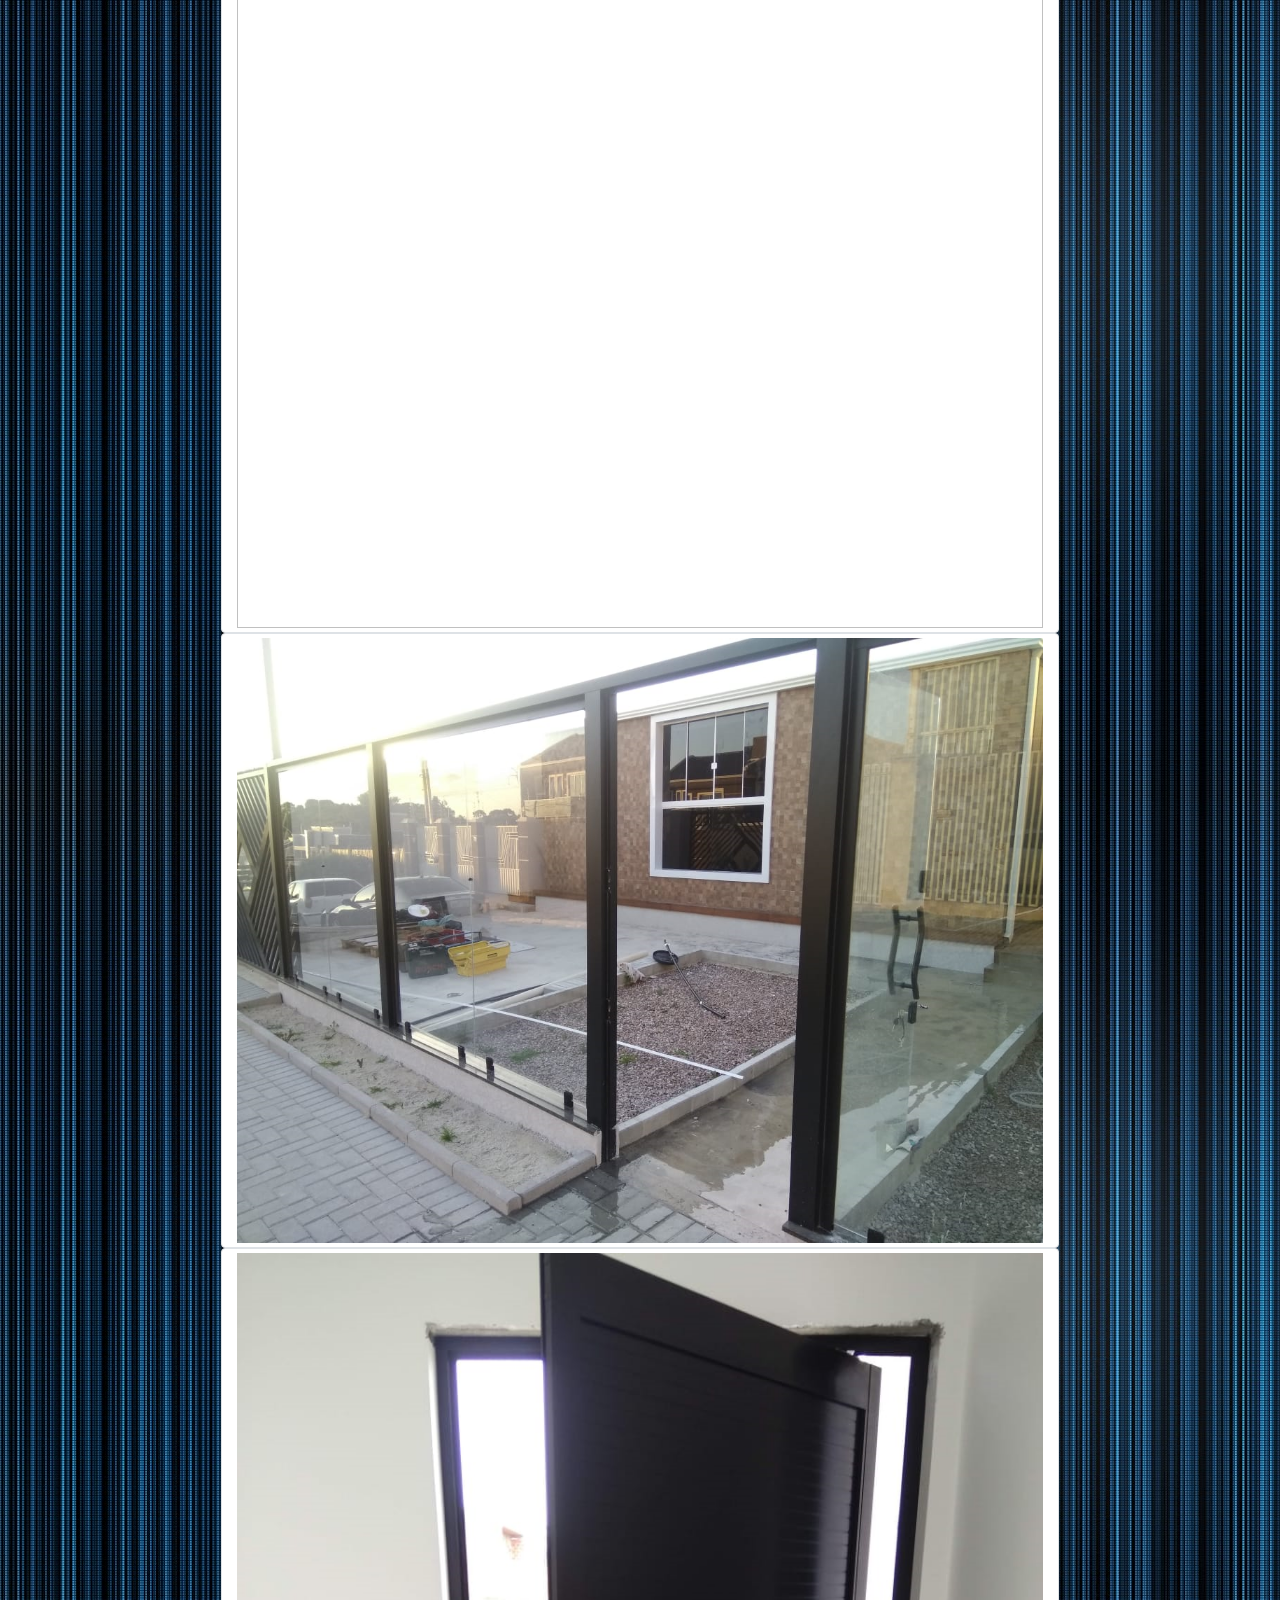
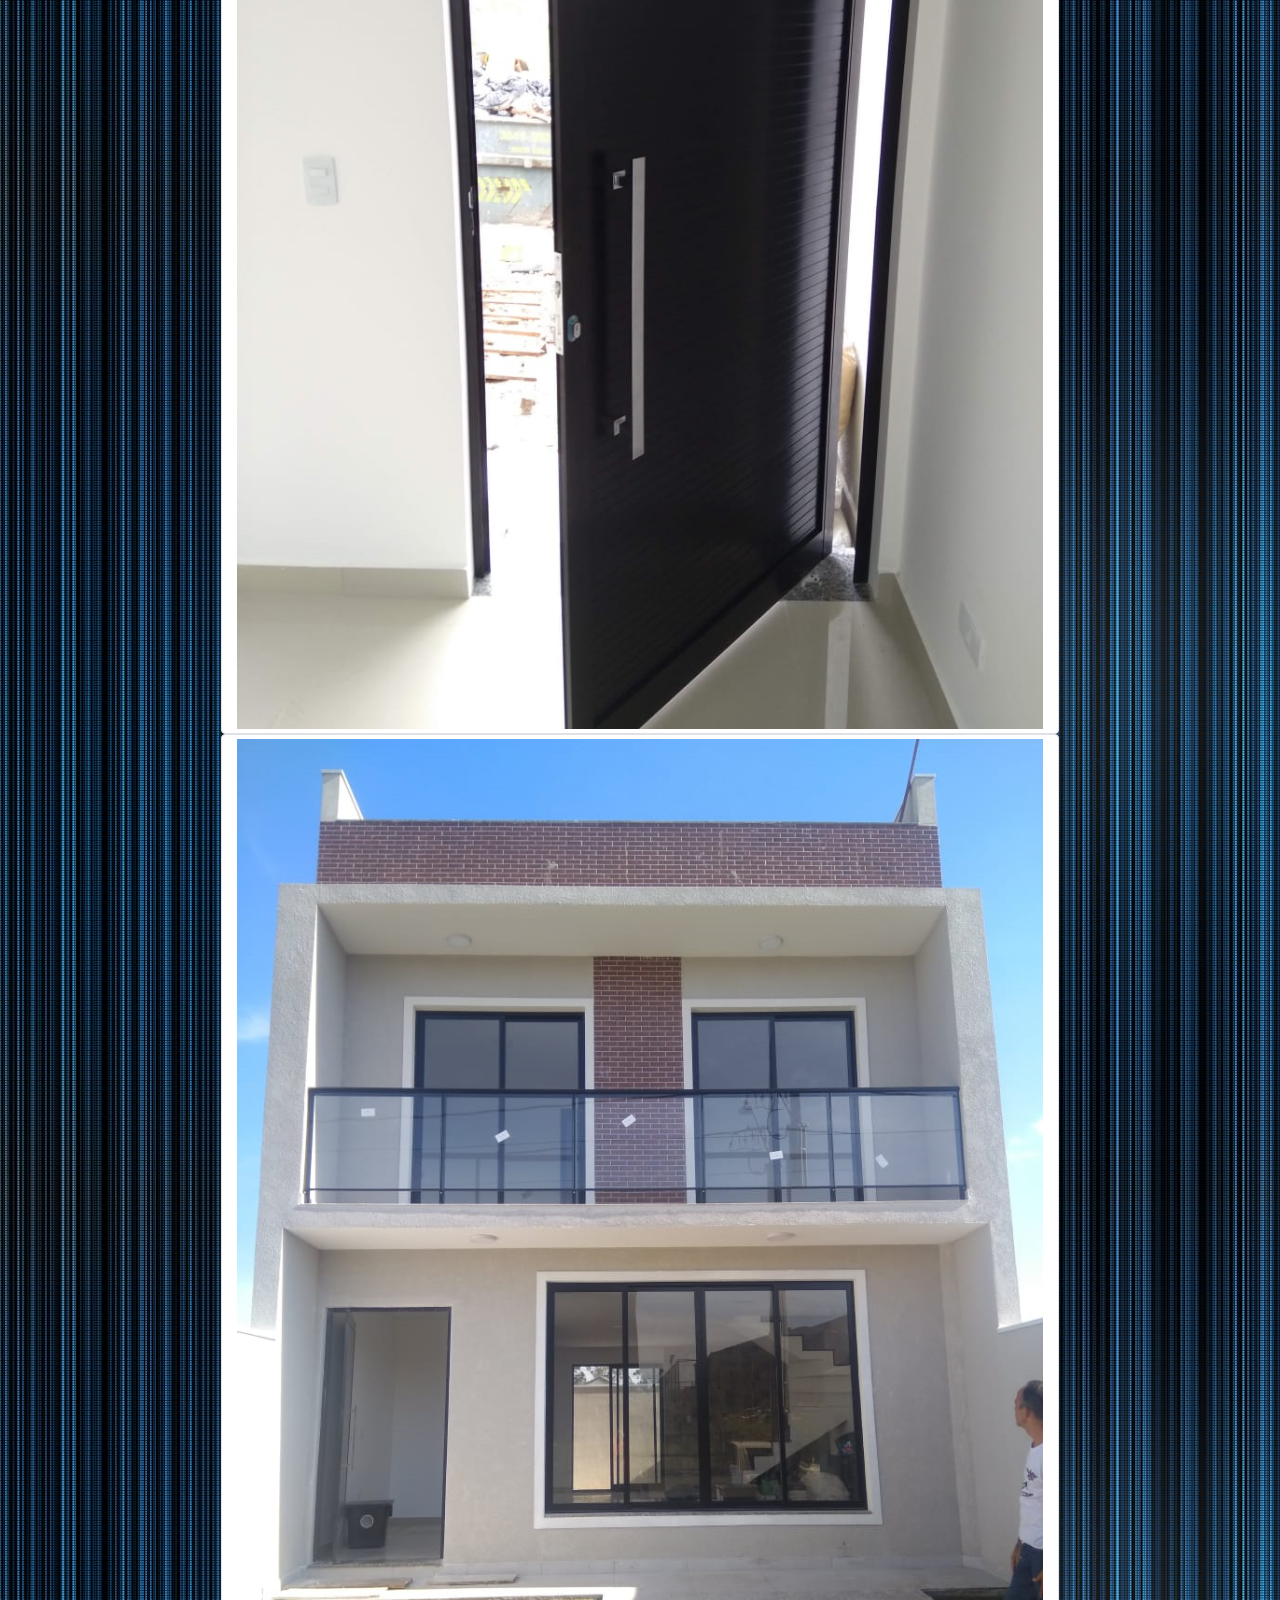
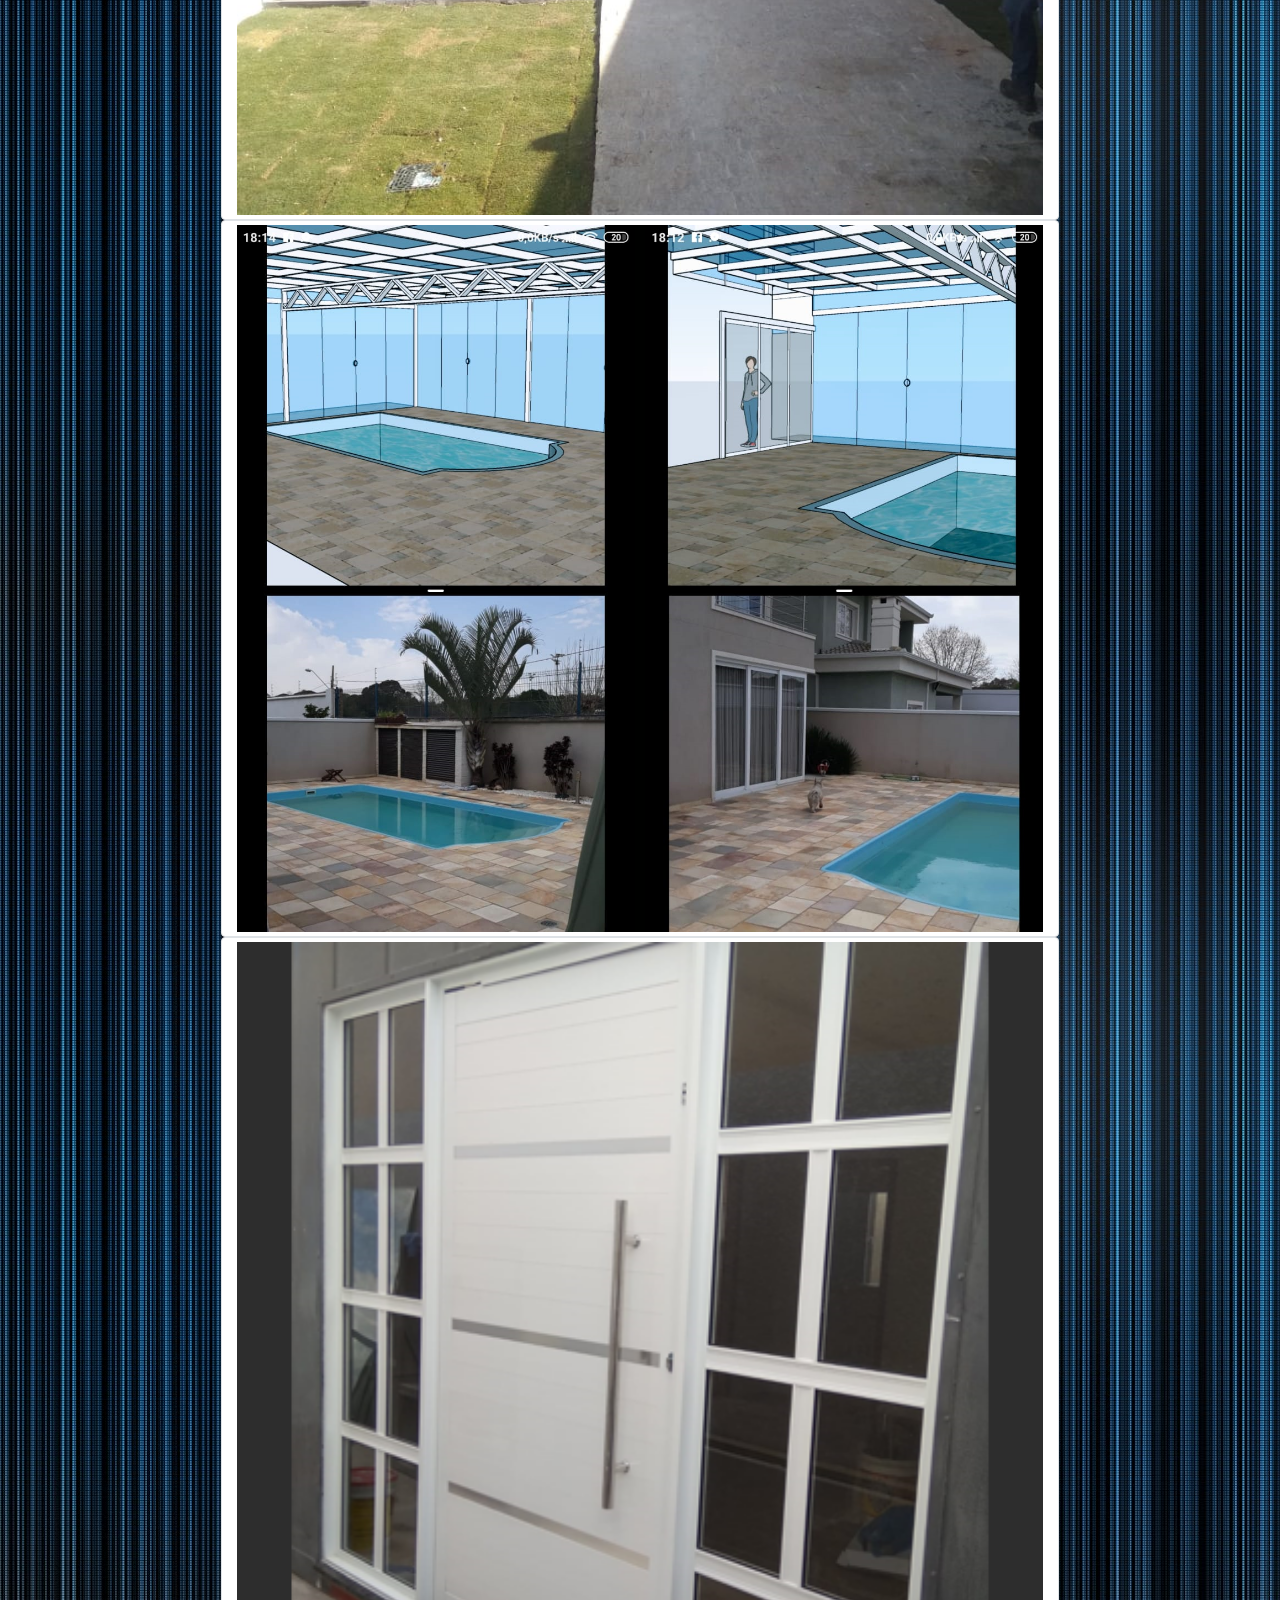
==== commit f202cf28: "update img" ====
--- a/portifolio.html
+++ b/portifolio.html
@@ -81,45 +81,41 @@
                   </svg>
                   <b>comercial@ide-alesquadrias.com.br</b>
                 </a>
-
         </nav>
       </div>
+      <!--fim menu navabar -->
 
+      <div class="row m-0 text-center">
+        <div class="col-md-12 text-center">
+        <img src="img/portifolio_ideal/ddddddd.png" class="img-thumbnail col-md-10" alt="...">
+        <img src="img/portifolio_ideal/WhatsApp Image 2020-11-17 at 14.51.39.jpeg" class="img-thumbnail col-md-10" alt="...">
+        <img src="img/portifolio_ideal/1111.png" class="img-thumbnail col-md-10" alt="...">
+        <img src="img/portifolio_ideal/aa.png" class="img-thumbnail col-md-10" alt="...">
+        <img src="img/portifolio_ideal/CCCCCCCCCCC.png" class="img-thumbnail col-md-10" alt="...">        
+        <img src="img/portifolio_ideal/ffff.png" class="img-thumbnail col-md-10" alt="...">
+        <img src="img/portifolio_ideal/KKKKKKK.png" class="img-thumbnail col-md-10" alt="...">
+        <img src="img/portifolio_ideal/qqq.png" class="img-thumbnail col-md-10" alt="...">
+        <img src="img/produto_porta1.png" class="img-thumbnail col-md-10" alt="...">
+        <img src="img/portifolio_ideal/sssss.png" class="img-thumbnail col-md-10" alt="...">
+        <img src="img/portifolio_ideal/WhatsApp Image 2020-11-17 at 14.52.56.jpeg" class="img-thumbnail col-md-10" alt="...">
+      </div>
+      </div>
       <!--inicio portifolio-->
 
-      <!--img/produto_porta1.png-->
+      
 
 
 
+
+      
       <!--fim portifolio-->
 
-        <!--fim menu navabar -->
-        <!--<div class="bg-light col-md-12 ml-0 mr-0 text-center">
-
-         
-            <h5 class="card-title mt-4" style="color: rgb(0, 168, 236)">Informações</h5>
-            <p class="card-text" style="color: rgb(0, 168, 236)">♦ Endereço</p>
-            <p class="card-text" style="color: rgb(0, 168, 236)">♦ Responsável</p>
-            <p class="card-text mb-2" style="color: rgb(0, 168, 236)">♦ Telefone</p>
-        
-           
-            <h5 class="card-title mr-4 ml-4">Siga-nos nas Redes</h5>
-            <a href="#" class="mr-4 ml-4"><img src="img/logoFacebook.png" class="icon"></a>
-            <a href="#" class="mr-4 ml-4"><img src="img/logoInstagram.png" class="icon"></a>
-            <a href="#" class="mr-4 ml-4"><img src="img/logoLinkedin.png" class="icon"></a>
-         
-          
-        </div>-->
-        
-
         <!--inicio do footer-->
-          <div class="card text-center col-md-12" style="font-size: 12px; color: rgb(0, 168, 236)">
+          <div class="card text-center mt-2 col-md-12" style="font-size: 12px; color: rgb(0, 168, 236)">
             CopyRight©2020 - Ideal Esquadrias Ltda 14.929.735/0001-90
           </div>
         </div>
-
         <!-- final do footer-->
-
 
   <script src="bootstrap-4.5.3-dist/js/jquery.js"></script>
   <script src="bootstrap-4.5.3-dist/js/bootstrap.js" ></script>
